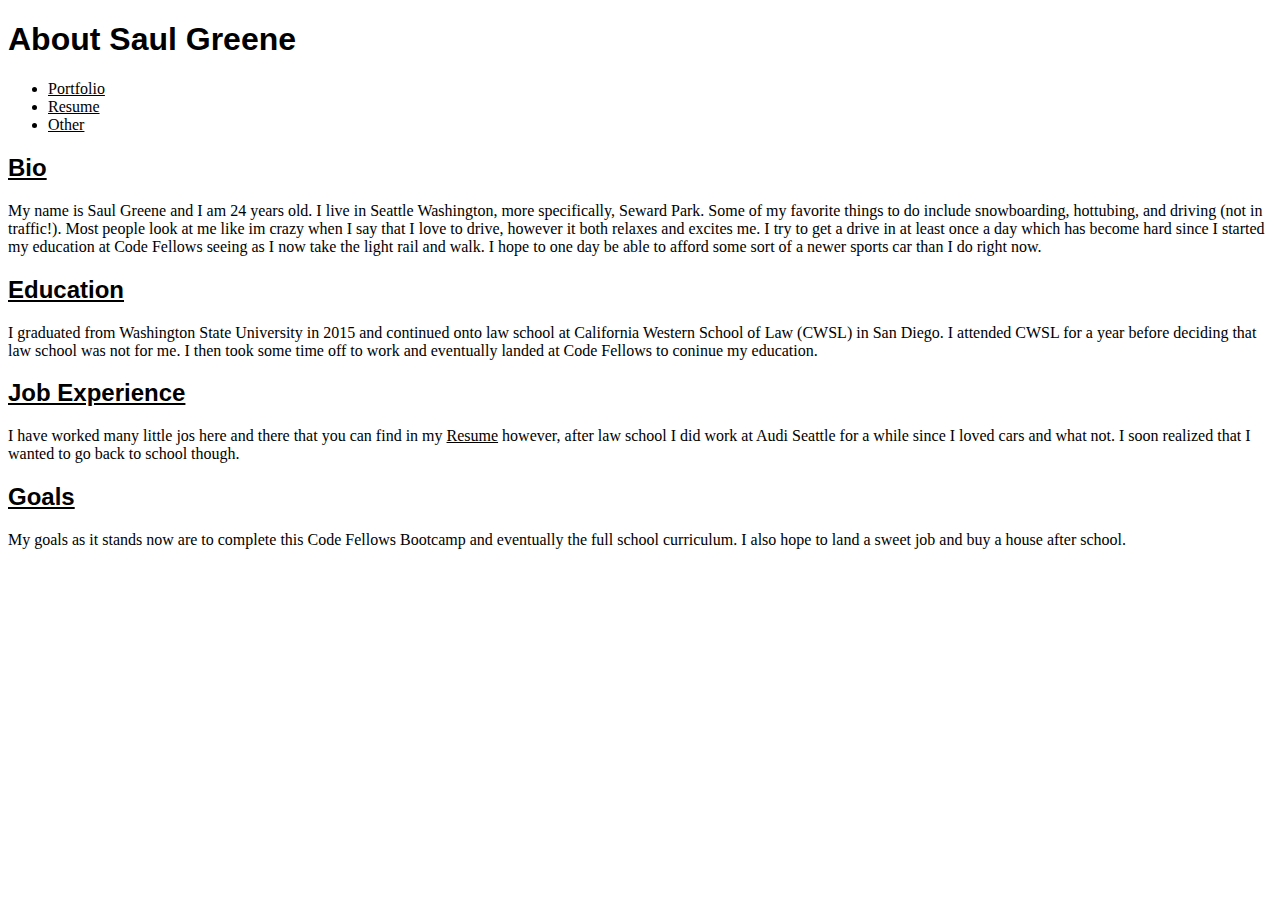
==== index.html @ a2fc832d "added css, and html text, no change to JS" ====
<!DOCTYPE html>
<html>
  <head>
    <meta charset="utf-8">
    <title>About Me</title>
    <link rel="stylesheet" href="style.css">
    <h1>About Saul Greene</h1>
  </head>
  <nav class= "navBar">
    <ul>
      <li><a href="URL I NEED TO ADD">Portfolio</a></li>
      <li><a href="URL I NEED TO ADD">Resume</a></li>
      <li><a href="URL I NEED TO ADD">Other</a></li>
    </ul>
  </nav>
  <body>
    <div class="Bio">
      <h2>Bio</h2>
      <p>My name is Saul Greene and I am 24 years old. I live in Seattle Washington, more specifically, Seward Park. Some of my favorite things to do include snowboarding, hottubing, and driving (not in traffic!). Most people look at me like im crazy when I say that I love to drive, however it both relaxes and excites me. I try to get a drive in at least once a day which has become hard since I started my education at Code Fellows seeing as I now take the light rail and walk. I hope to one day be able to afford some sort of a newer sports car than I do right now.</p>
    </div>
    <div class="Education">
      <h2>Education</h2>
      <p>I graduated from Washington State University in 2015 and continued onto law school at California Western School of Law (CWSL) in San Diego. I attended CWSL for a year before deciding that law school was not for me. I then took some time off to work and eventually landed at Code Fellows to coninue my education.</p>
    </div>
    <div class="Job Experience">
      <h2>Job Experience</h2>
      <p>I have worked many little jos here and there that you can find in my <a href="URL I NEED TO CONNECT MY RESUME TO"> Resume</a> however, after law school I did work at Audi Seattle for a while since I loved cars and what not. I soon realized that I wanted to go back to school though.</p>
    </div>
    <div class="Goals">
      <h2>Goals</h2>
      <p>My goals as it stands now are to complete this Code Fellows Bootcamp and eventually the full school curriculum. I also hope to land a sweet job and buy a house after school.</p>
    </div>
    <script src="app.js" type="text/javascript"></script>
  </body>
</html>
---- style.css ----
p,{
  text-indent: 25px;
  outline-style: solid;
}
a{
  color: black;
}

h1{
  font-family: sans-serif;
}
h2 {
  font-family: sans-serif;
  text-decoration: underline;
}

li{
  color: black;
}
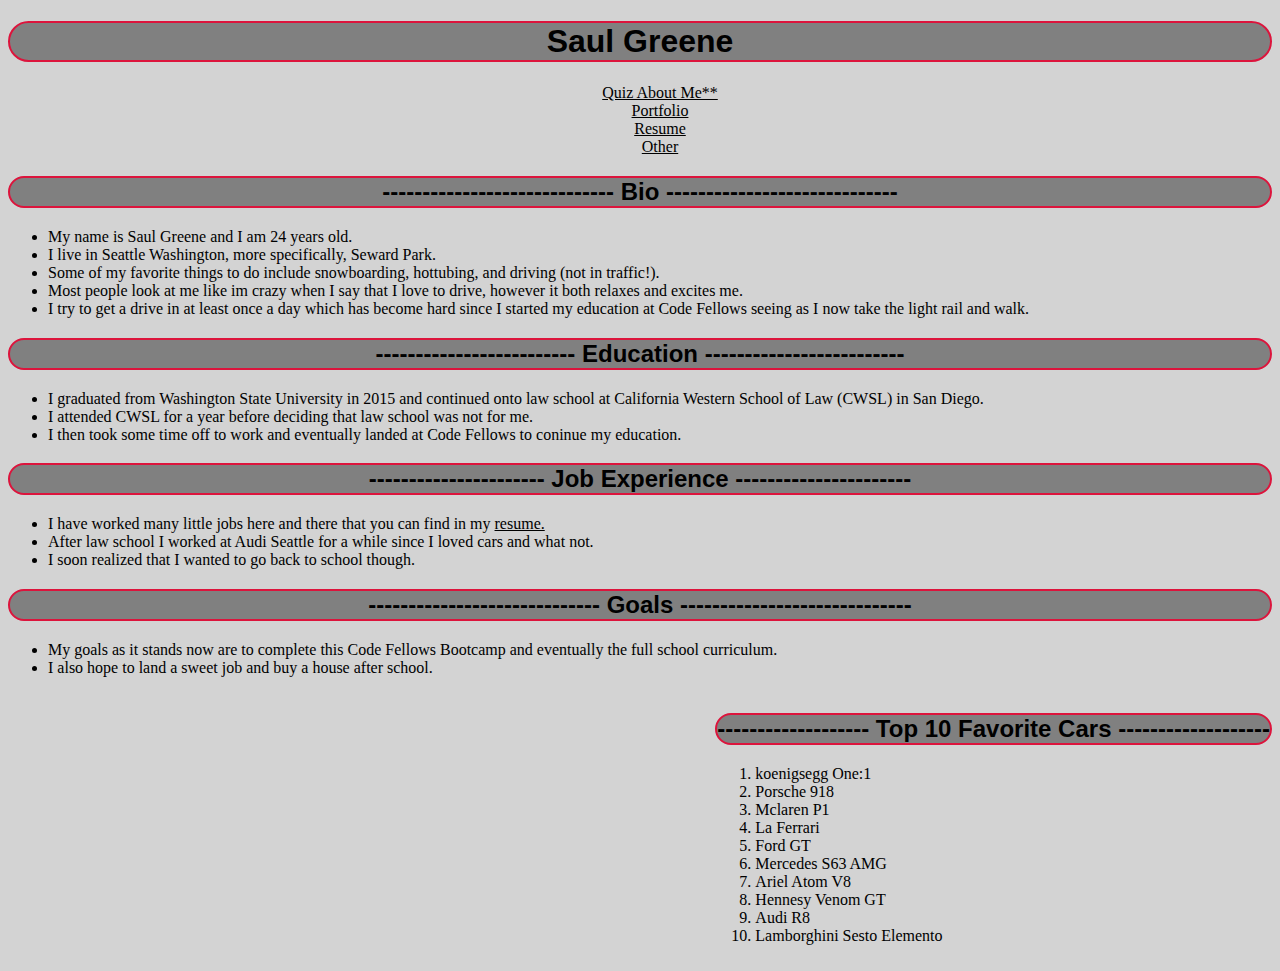
==== commit a164a049: "committing before initial deployment. added css to quiz page and cleaned up code a little" ====
--- a/index.html
+++ b/index.html
@@ -1,35 +1,68 @@
 <!DOCTYPE html>
+
 <html>
   <head>
     <meta charset="utf-8">
     <title>About Me</title>
     <link rel="stylesheet" href="style.css">
-    <h1>About Saul Greene</h1>
-  </head>
+    <h1>Saul Greene</h1>
   <nav class= "navBar">
-    <ul>
+    <ul id="nav">
+      <li id="quiz"><a href="quiz.html">Quiz About Me**</a></li>
       <li><a href="URL I NEED TO ADD">Portfolio</a></li>
       <li><a href="URL I NEED TO ADD">Resume</a></li>
       <li><a href="URL I NEED TO ADD">Other</a></li>
     </ul>
   </nav>
+  </head>
   <body>
     <div class="Bio">
-      <h2>Bio</h2>
-      <p>My name is Saul Greene and I am 24 years old. I live in Seattle Washington, more specifically, Seward Park. Some of my favorite things to do include snowboarding, hottubing, and driving (not in traffic!). Most people look at me like im crazy when I say that I love to drive, however it both relaxes and excites me. I try to get a drive in at least once a day which has become hard since I started my education at Code Fellows seeing as I now take the light rail and walk. I hope to one day be able to afford some sort of a newer sports car than I do right now.</p>
+      <h2>----------------------------- Bio -----------------------------</h2>
+        <ul>
+          <li>My name is Saul Greene and I am 24 years old.</li>
+          <li>I live in Seattle Washington, more specifically, Seward Park.</li>
+          <li>Some of my favorite things to do include snowboarding, hottubing, and driving (not in traffic!).</li>
+          <li>Most people look at me like im crazy when I say that I love to drive, however it both relaxes and excites me.</li>
+          <li>I try to get a drive in at least once a day which has become hard since I started my education at Code Fellows seeing as I now take the light rail and walk.</li>
+        </ul>
     </div>
     <div class="Education">
-      <h2>Education</h2>
-      <p>I graduated from Washington State University in 2015 and continued onto law school at California Western School of Law (CWSL) in San Diego. I attended CWSL for a year before deciding that law school was not for me. I then took some time off to work and eventually landed at Code Fellows to coninue my education.</p>
+      <h2>------------------------- Education -------------------------</h2>
+      <ul>
+        <li>I graduated from Washington State University in 2015 and continued onto law school at California Western School of Law (CWSL) in San Diego.</li>
+        <li>I attended CWSL for a year before deciding that law school was not for me.</li>
+        <li>I then took some time off to work and eventually landed at Code Fellows to coninue my education.</li>
+      </ul>
     </div>
     <div class="Job Experience">
-      <h2>Job Experience</h2>
-      <p>I have worked many little jos here and there that you can find in my <a href="URL I NEED TO CONNECT MY RESUME TO"> Resume</a> however, after law school I did work at Audi Seattle for a while since I loved cars and what not. I soon realized that I wanted to go back to school though.</p>
+      <h2>---------------------- Job Experience ----------------------</h2>
+      <ul>
+        <li>I have worked many little jobs here and there that you can find in my <a href="URL I NEED TO CONNECT MY RESUME TO"> resume.</a></li>
+        <li>After law school I worked at Audi Seattle for a while since I loved cars and what not.</li>
+        <li>I soon realized that I wanted to go back to school though.</li>
+      </ul>
     </div>
     <div class="Goals">
-      <h2>Goals</h2>
-      <p>My goals as it stands now are to complete this Code Fellows Bootcamp and eventually the full school curriculum. I also hope to land a sweet job and buy a house after school.</p>
+      <h2>----------------------------- Goals -----------------------------</h2>
+      <ul>
+        <li>My goals as it stands now are to complete this Code Fellows Bootcamp and eventually the full school curriculum.</li>
+        <li>I also hope to land a sweet job and buy a house after school.</li>
+      </ul>
     </div>
-    <script src="app.js" type="text/javascript"></script>
+    <div class="TopTen">
+      <h2>------------------- Top 10 Favorite Cars -------------------</h2>
+      <ol>
+        <li>koenigsegg One:1</li>
+        <li>Porsche 918</li>
+        <li>Mclaren P1</li>
+        <li>La Ferrari</li>
+        <li>Ford GT</li>
+        <li>Mercedes S63 AMG</li>
+        <li>Ariel Atom V8</li>
+        <li>Hennesy Venom GT</li>
+        <li>Audi R8</li>
+        <li>Lamborghini Sesto Elemento</li>
+      </ol>
+    </div>
   </body>
 </html>
--- a/style.css
+++ b/style.css
@@ -1,3 +1,17 @@
+nav li {
+    list-style-type: none;
+    margin: 0;
+    padding: 0;
+    text-align: center;
+}
+.TopTen{
+  float: right;
+  margin: 0 0 10px 10px;
+}
+*{
+  background-color: lightgrey;
+}
+
 p,{
   text-indent: 25px;
   outline-style: solid;
@@ -8,10 +22,19 @@
 
 h1{
   font-family: sans-serif;
+  text-align: center;;
+  background-color: gray;
+  border: 2px solid crimson;
+  border: 2px solid crimson;
+  border-radius: 100px;
 }
 h2 {
   font-family: sans-serif;
-  text-decoration: underline;
+  text-align: center;
+  background-color: gray;
+  border: 2px solid crimson;
+  border-radius: 100px;
+
 }
 
 li{
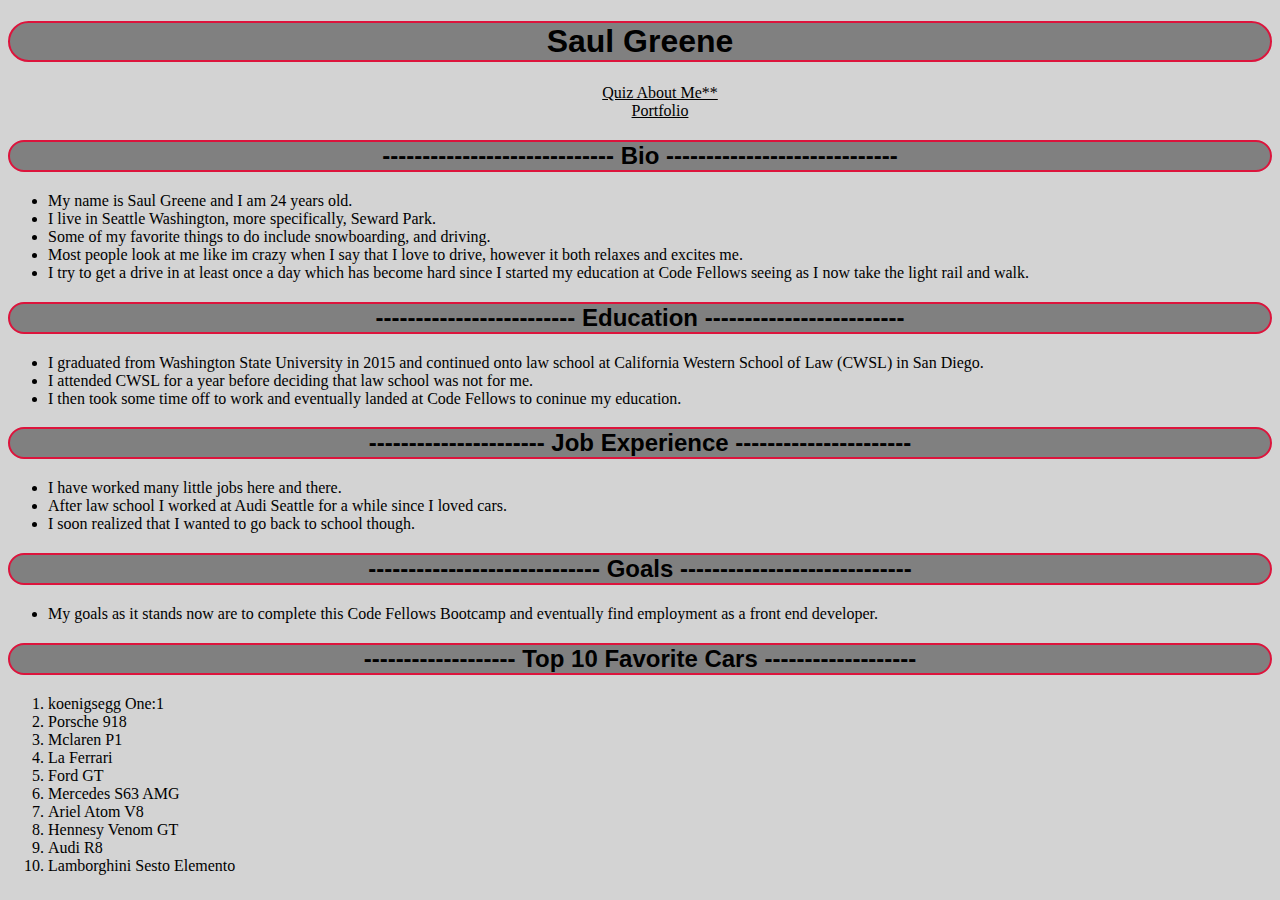
==== commit 3851cace: "." ====
--- a/index.html
+++ b/index.html
@@ -1,68 +1,65 @@
-<!DOCTYPE html>
-
-<html>
-  <head>
-    <meta charset="utf-8">
-    <title>About Me</title>
-    <link rel="stylesheet" href="style.css">
-    <h1>Saul Greene</h1>
-  <nav class= "navBar">
-    <ul id="nav">
-      <li id="quiz"><a href="quiz.html">Quiz About Me**</a></li>
-      <li><a href="URL I NEED TO ADD">Portfolio</a></li>
-      <li><a href="URL I NEED TO ADD">Resume</a></li>
-      <li><a href="URL I NEED TO ADD">Other</a></li>
-    </ul>
-  </nav>
-  </head>
-  <body>
-    <div class="Bio">
-      <h2>----------------------------- Bio -----------------------------</h2>
-        <ul>
-          <li>My name is Saul Greene and I am 24 years old.</li>
-          <li>I live in Seattle Washington, more specifically, Seward Park.</li>
-          <li>Some of my favorite things to do include snowboarding, hottubing, and driving (not in traffic!).</li>
-          <li>Most people look at me like im crazy when I say that I love to drive, however it both relaxes and excites me.</li>
-          <li>I try to get a drive in at least once a day which has become hard since I started my education at Code Fellows seeing as I now take the light rail and walk.</li>
-        </ul>
-    </div>
-    <div class="Education">
-      <h2>------------------------- Education -------------------------</h2>
-      <ul>
-        <li>I graduated from Washington State University in 2015 and continued onto law school at California Western School of Law (CWSL) in San Diego.</li>
-        <li>I attended CWSL for a year before deciding that law school was not for me.</li>
-        <li>I then took some time off to work and eventually landed at Code Fellows to coninue my education.</li>
-      </ul>
-    </div>
-    <div class="Job Experience">
-      <h2>---------------------- Job Experience ----------------------</h2>
-      <ul>
-        <li>I have worked many little jobs here and there that you can find in my <a href="URL I NEED TO CONNECT MY RESUME TO"> resume.</a></li>
-        <li>After law school I worked at Audi Seattle for a while since I loved cars and what not.</li>
-        <li>I soon realized that I wanted to go back to school though.</li>
-      </ul>
-    </div>
-    <div class="Goals">
-      <h2>----------------------------- Goals -----------------------------</h2>
-      <ul>
-        <li>My goals as it stands now are to complete this Code Fellows Bootcamp and eventually the full school curriculum.</li>
-        <li>I also hope to land a sweet job and buy a house after school.</li>
-      </ul>
-    </div>
-    <div class="TopTen">
-      <h2>------------------- Top 10 Favorite Cars -------------------</h2>
-      <ol>
-        <li>koenigsegg One:1</li>
-        <li>Porsche 918</li>
-        <li>Mclaren P1</li>
-        <li>La Ferrari</li>
-        <li>Ford GT</li>
-        <li>Mercedes S63 AMG</li>
-        <li>Ariel Atom V8</li>
-        <li>Hennesy Venom GT</li>
-        <li>Audi R8</li>
-        <li>Lamborghini Sesto Elemento</li>
-      </ol>
-    </div>
-  </body>
-</html>
+<!DOCTYPE html>
+
+<html>
+  <head>
+    <meta charset="utf-8">
+    <title>About Me</title>
+    <link rel="stylesheet" href="style.css">
+    <h1>Saul Greene</h1>
+  <nav class= "navBar">
+    <ul id="nav">
+      <li id="quiz"><a href="quiz.html">Quiz About Me**</a></li>
+      <li><a href="https://saul-portfolio-deployment.herokuapp.com/">Portfolio</a></li>
+    </ul>
+  </nav>
+  </head>
+  <body>
+    <div class="Bio">
+      <h2>----------------------------- Bio -----------------------------</h2>
+        <ul>
+          <li>My name is Saul Greene and I am 24 years old.</li>
+          <li>I live in Seattle Washington, more specifically, Seward Park.</li>
+          <li>Some of my favorite things to do include snowboarding, and driving.</li>
+          <li>Most people look at me like im crazy when I say that I love to drive, however it both relaxes and excites me.</li>
+          <li>I try to get a drive in at least once a day which has become hard since I started my education at Code Fellows seeing as I now take the light rail and walk.</li>
+        </ul>
+    </div>
+    <div class="Education">
+      <h2>------------------------- Education -------------------------</h2>
+      <ul>
+        <li>I graduated from Washington State University in 2015 and continued onto law school at California Western School of Law (CWSL) in San Diego.</li>
+        <li>I attended CWSL for a year before deciding that law school was not for me.</li>
+        <li>I then took some time off to work and eventually landed at Code Fellows to coninue my education.</li>
+      </ul>
+    </div>
+    <div class="Job Experience">
+      <h2>---------------------- Job Experience ----------------------</h2>
+      <ul>
+        <li>I have worked many little jobs here and there.</a></li>
+        <li>After law school I worked at Audi Seattle for a while since I loved cars.</li>
+        <li>I soon realized that I wanted to go back to school though.</li>
+      </ul>
+    </div>
+    <div class="Goals">
+      <h2>----------------------------- Goals -----------------------------</h2>
+      <ul>
+        <li>My goals as it stands now are to complete this Code Fellows Bootcamp and eventually find employment as a front end developer.</li>
+      </ul>
+    </div>
+    <div class="TopTen">
+      <h2>------------------- Top 10 Favorite Cars -------------------</h2>
+      <ol>
+        <li>koenigsegg One:1</li>
+        <li>Porsche 918</li>
+        <li>Mclaren P1</li>
+        <li>La Ferrari</li>
+        <li>Ford GT</li>
+        <li>Mercedes S63 AMG</li>
+        <li>Ariel Atom V8</li>
+        <li>Hennesy Venom GT</li>
+        <li>Audi R8</li>
+        <li>Lamborghini Sesto Elemento</li>
+      </ol>
+    </div>
+  </body>
+</html>
--- a/style.css
+++ b/style.css
@@ -1,42 +1,39 @@
-nav li {
-    list-style-type: none;
-    margin: 0;
-    padding: 0;
-    text-align: center;
-}
-.TopTen{
-  float: right;
-  margin: 0 0 10px 10px;
-}
-*{
-  background-color: lightgrey;
-}
-
-p,{
-  text-indent: 25px;
-  outline-style: solid;
-}
-a{
-  color: black;
-}
-
-h1{
-  font-family: sans-serif;
-  text-align: center;;
-  background-color: gray;
-  border: 2px solid crimson;
-  border: 2px solid crimson;
-  border-radius: 100px;
-}
-h2 {
-  font-family: sans-serif;
-  text-align: center;
-  background-color: gray;
-  border: 2px solid crimson;
-  border-radius: 100px;
-
-}
-
-li{
-  color: black;
-}
+nav li {
+    list-style-type: none;
+    margin: 0;
+    padding: 0;
+    text-align: center;
+}
+
+*{
+  background-color: lightgrey;
+}
+
+p,{
+  text-indent: 25px;
+  outline-style: solid;
+}
+a{
+  color: black;
+}
+
+h1{
+  font-family: sans-serif;
+  text-align: center;;
+  background-color: gray;
+  border: 2px solid crimson;
+  border: 2px solid crimson;
+  border-radius: 100px;
+}
+h2 {
+  font-family: sans-serif;
+  text-align: center;
+  background-color: gray;
+  border: 2px solid crimson;
+  border-radius: 100px;
+
+}
+
+li{
+  color: black;
+}
